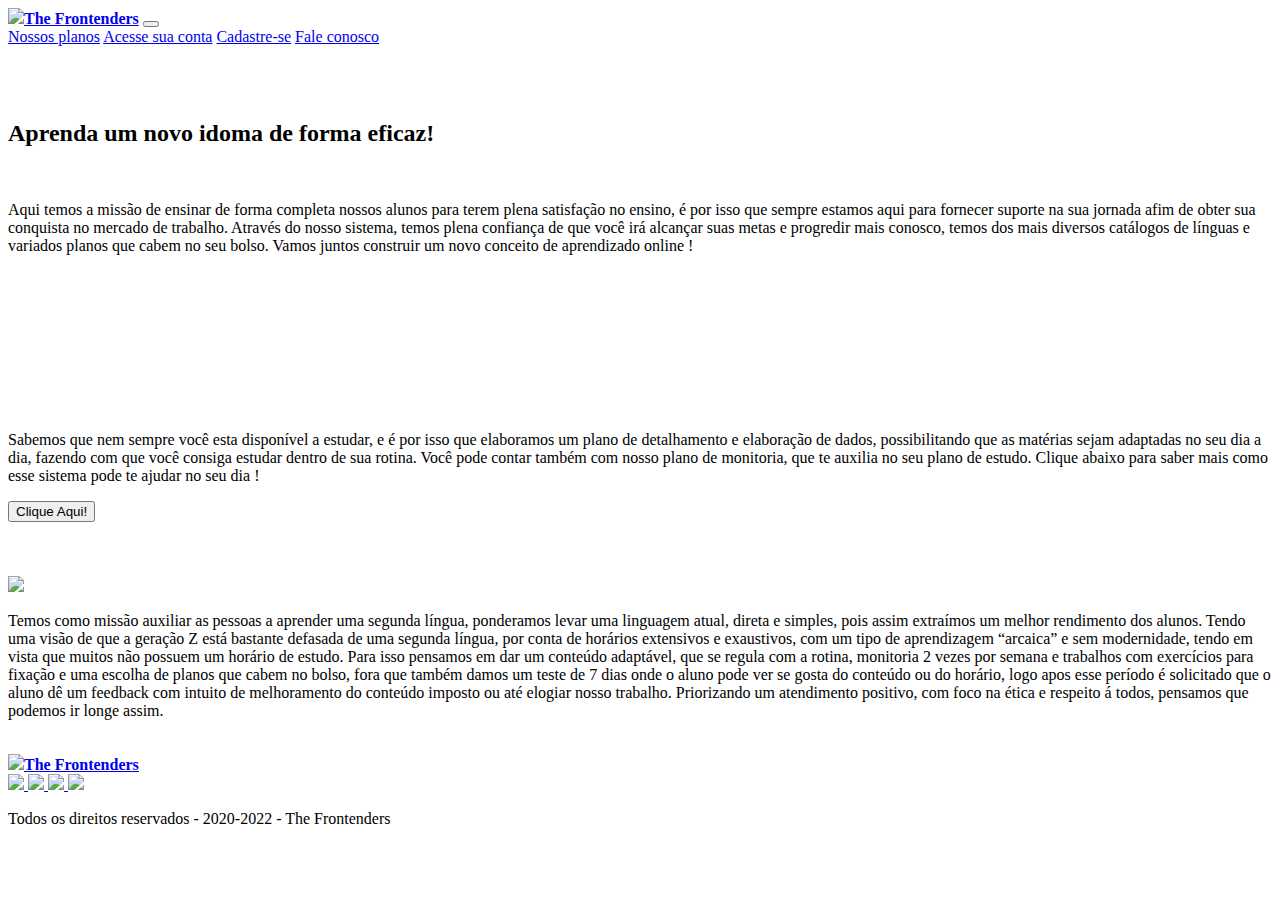
==== index.html @ de523f11 "Update" ====
<!DOCTYPE html>
<html lang="pt-br">

<head>
  <meta charset="UTF-8">
  <meta http-equiv="X-UA-Compatible" content="IE=edge">
  <meta name="viewport" content="width=device-width, initial-scale=1.0">
  <title>The Frontenders</title>
  <link href="https://cdn.jsdelivr.net/npm/bootstrap@5.2.2/dist/css/bootstrap.min.css" rel="stylesheet"
    integrity="sha384-Zenh87qX5JnK2Jl0vWa8Ck2rdkQ2Bzep5IDxbcnCeuOxjzrPF/et3URy9Bv1WTRi" crossorigin="anonymous">
  <link rel="stylesheet" href="./css/styles.css">
  <link rel="icon" href="./img/logo.png">
</head>

<body>
  <header>
    <nav class="navbar navbar-expand-lg fixed-top navbar-light bg-light">
      <div class="container-fluid">
        <a class="navbar-brand" href="index.html"><img src="./img/logo.png" width="90"><strong>The Frontenders</strong></a>
        <button class="navbar-toggler" type="button" data-bs-toggle="collapse" data-bs-target="#navbarNavAltMarkup"
          aria-controls="navbarNavAltMarkup" aria-expanded="false" aria-label="Toggle navigation">
          <span class="navbar-toggler-icon"></span>
        </button>
        <div class="collapse navbar-collapse" id="navbarNavAltMarkup">
          <div class="navbar-nav">
            <a class="nav-link" href="nossosplanos.html">Nossos planos</a>
            <a class="nav-link" href="acessesuaconta.html">Acesse sua conta</a>
            <a class="nav-link" href="cadastre-se.html">Cadastre-se</a>
            <a class="nav-link" href="faleconosco.html">Fale conosco</a>
          </div>
        </div>
      </div>
    </nav>
    <div id="banner1">
      <div id="textobanner1">
        <br><br><br>
        <h2>Aprenda um novo idoma de forma eficaz!</h2>
        <br>
        <p>Aqui temos a missão de ensinar de forma completa nossos alunos para terem plena satisfação no ensino,
          é por isso que sempre estamos aqui para fornecer suporte na sua jornada afim de obter sua conquista no mercado
          de trabalho.
          Através do nosso sistema,
          temos plena confiança de que você irá alcançar suas metas e progredir mais conosco,
          temos dos mais diversos catálogos de línguas e variados planos que cabem no seu bolso.
          Vamos juntos construir um novo conceito de aprendizado online !
        </p>
        <br><br><br><br><br><br>
      </div>
    </div>
  </header>
  <br><br>
  <main>
    <div id="textodescricao">
      <p>Sabemos que nem sempre você esta disponível a estudar,
        e é por isso que elaboramos um plano de detalhamento e elaboração de dados,
        possibilitando que as matérias sejam adaptadas no seu dia a dia,
        fazendo com que você consiga estudar dentro de sua rotina.
        Você pode contar também com nosso plano de monitoria, que te auxilia no seu plano de estudo.
        Clique abaixo para saber mais como esse sistema pode te ajudar no seu dia !
      </p>
      <a href="nossosplanos.html"><button>Clique Aqui!</button></a>
      <br><br>
    </div>
    <br><br>
    <div id="areamissao">
      <img src="./img/mapapassaporte.jpg">
      <p>Temos como missão auxiliar as pessoas a aprender uma segunda língua,
        ponderamos levar uma linguagem atual, direta e simples,
        pois assim extraímos um melhor rendimento dos alunos.
        Tendo uma visão de que a geração Z está bastante defasada de uma segunda língua,
        por conta de horários extensivos e exaustivos, com um tipo de aprendizagem “arcaica” e sem modernidade,
        tendo em vista que muitos não possuem um horário de estudo.
        Para isso pensamos em dar um conteúdo adaptável, que se regula com a rotina,
        monitoria 2 vezes por semana e trabalhos com exercícios para fixação e uma escolha de planos que cabem no bolso,
        fora que também damos um teste de 7 dias onde o aluno pode ver se gosta do conteúdo ou do horário,
        logo apos esse período é solicitado que o aluno dê um feedback com intuito de melhoramento do conteúdo imposto
        ou até elogiar nosso trabalho.
        Priorizando um atendimento positivo, com foco na ética e respeito á todos, pensamos que podemos ir longe assim.
      </p>
    </div>
  </main>
  <br>
  <footer>
    <div id="footerlogo">
      <a href="index.html"><img src="./img/logo.png" width="90"><strong>The Frontenders</strong></a>
    </div>
    <div id="footerredesociais">
      <a href="https://pt-br.facebook.com/" target="_blank" rel="noopener noreferrer">
        <img src="./img/logofacebook.png">
      </a>
      <a href="https://www.instagram.com/" target="_blank" rel="noopener noreferrer">
        <img src="./img/logoinstagram.png">
      </a>
      <a href="https://twitter.com/" target="_blank" rel="noopener noreferrer" id="Insta">
        <img src="./img/logotwitter.png">
      </a>
      <a href="https://www.youtube.com/" target="_blank" rel="noopener noreferrer">
        <img src="./img/logoyoutube.png">
      </a>
    </div>
    <div id="footerdireitos">
      <p>Todos os direitos reservados - 2020-2022 - The Frontenders</p>
    </div>
  </footer>

  <script src="https://cdn.jsdelivr.net/npm/bootstrap@5.2.2/dist/js/bootstrap.bundle.min.js"></script>
</body>

</html>
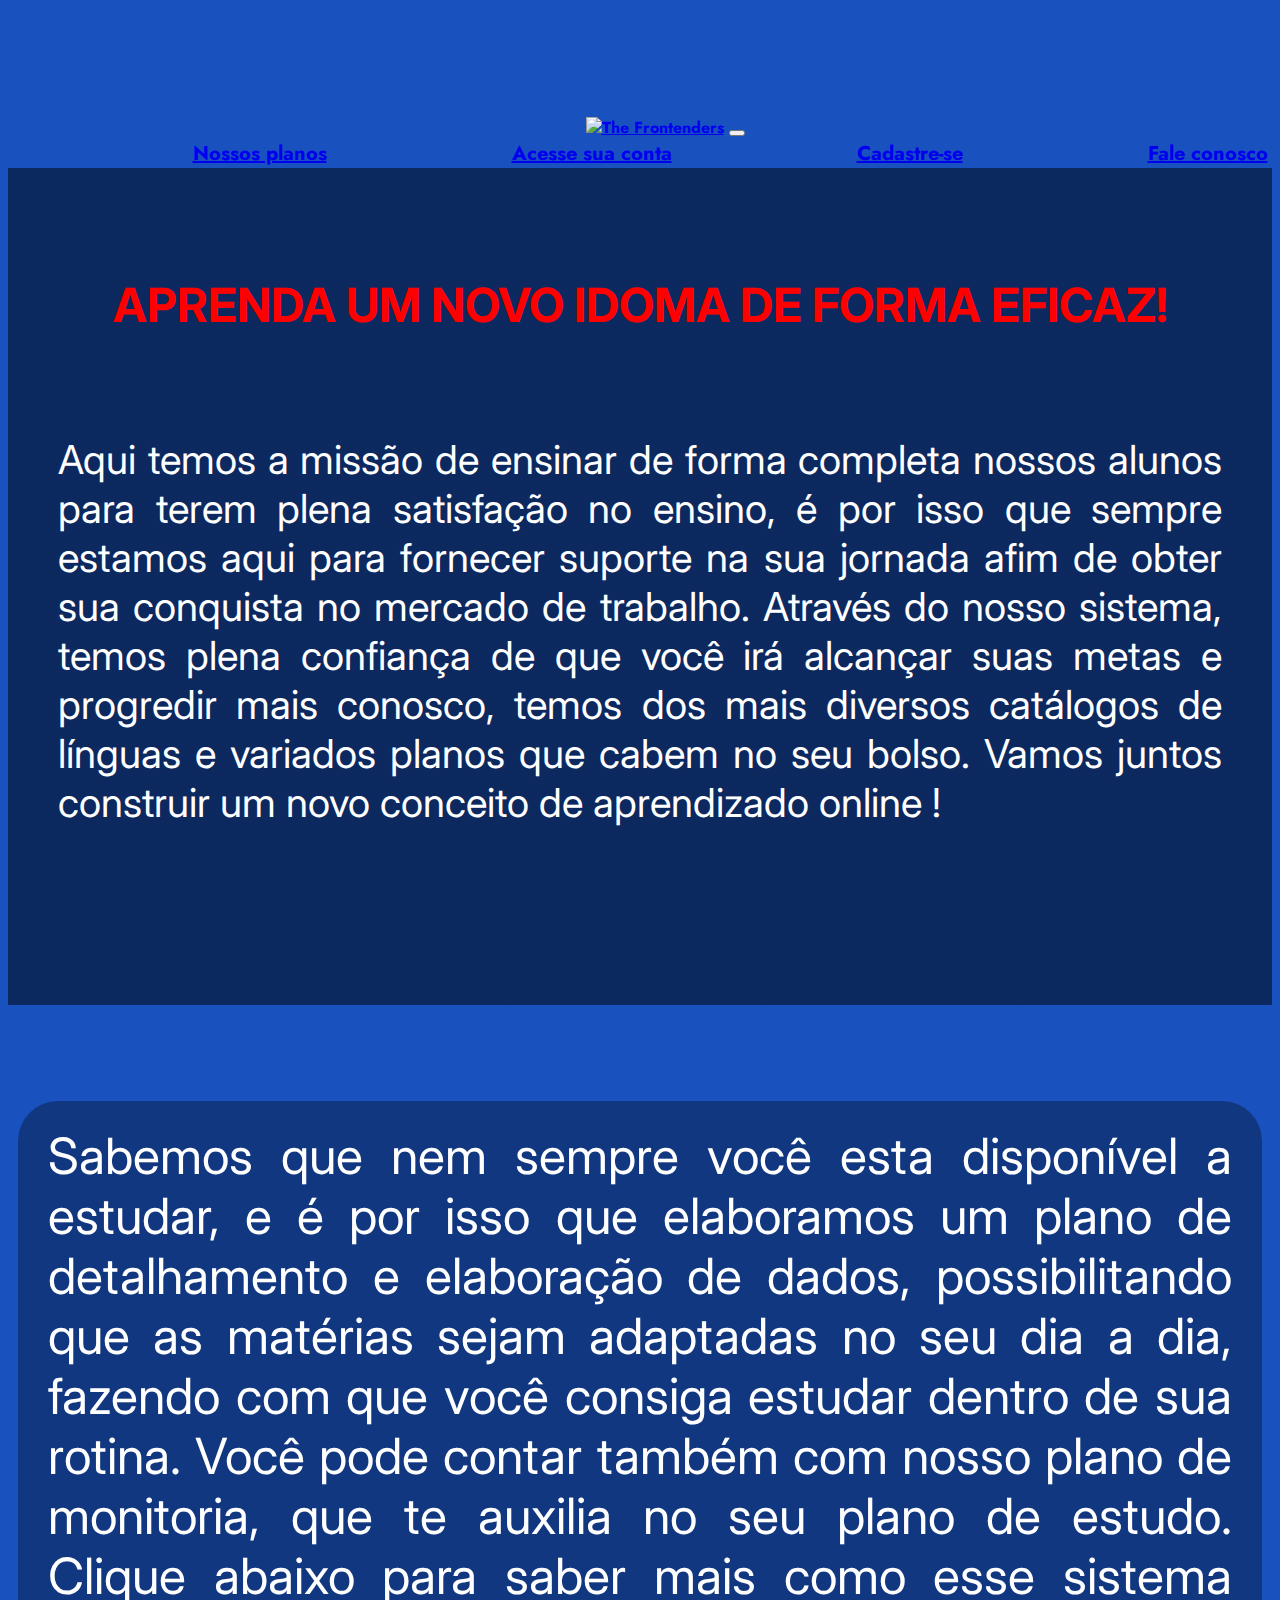
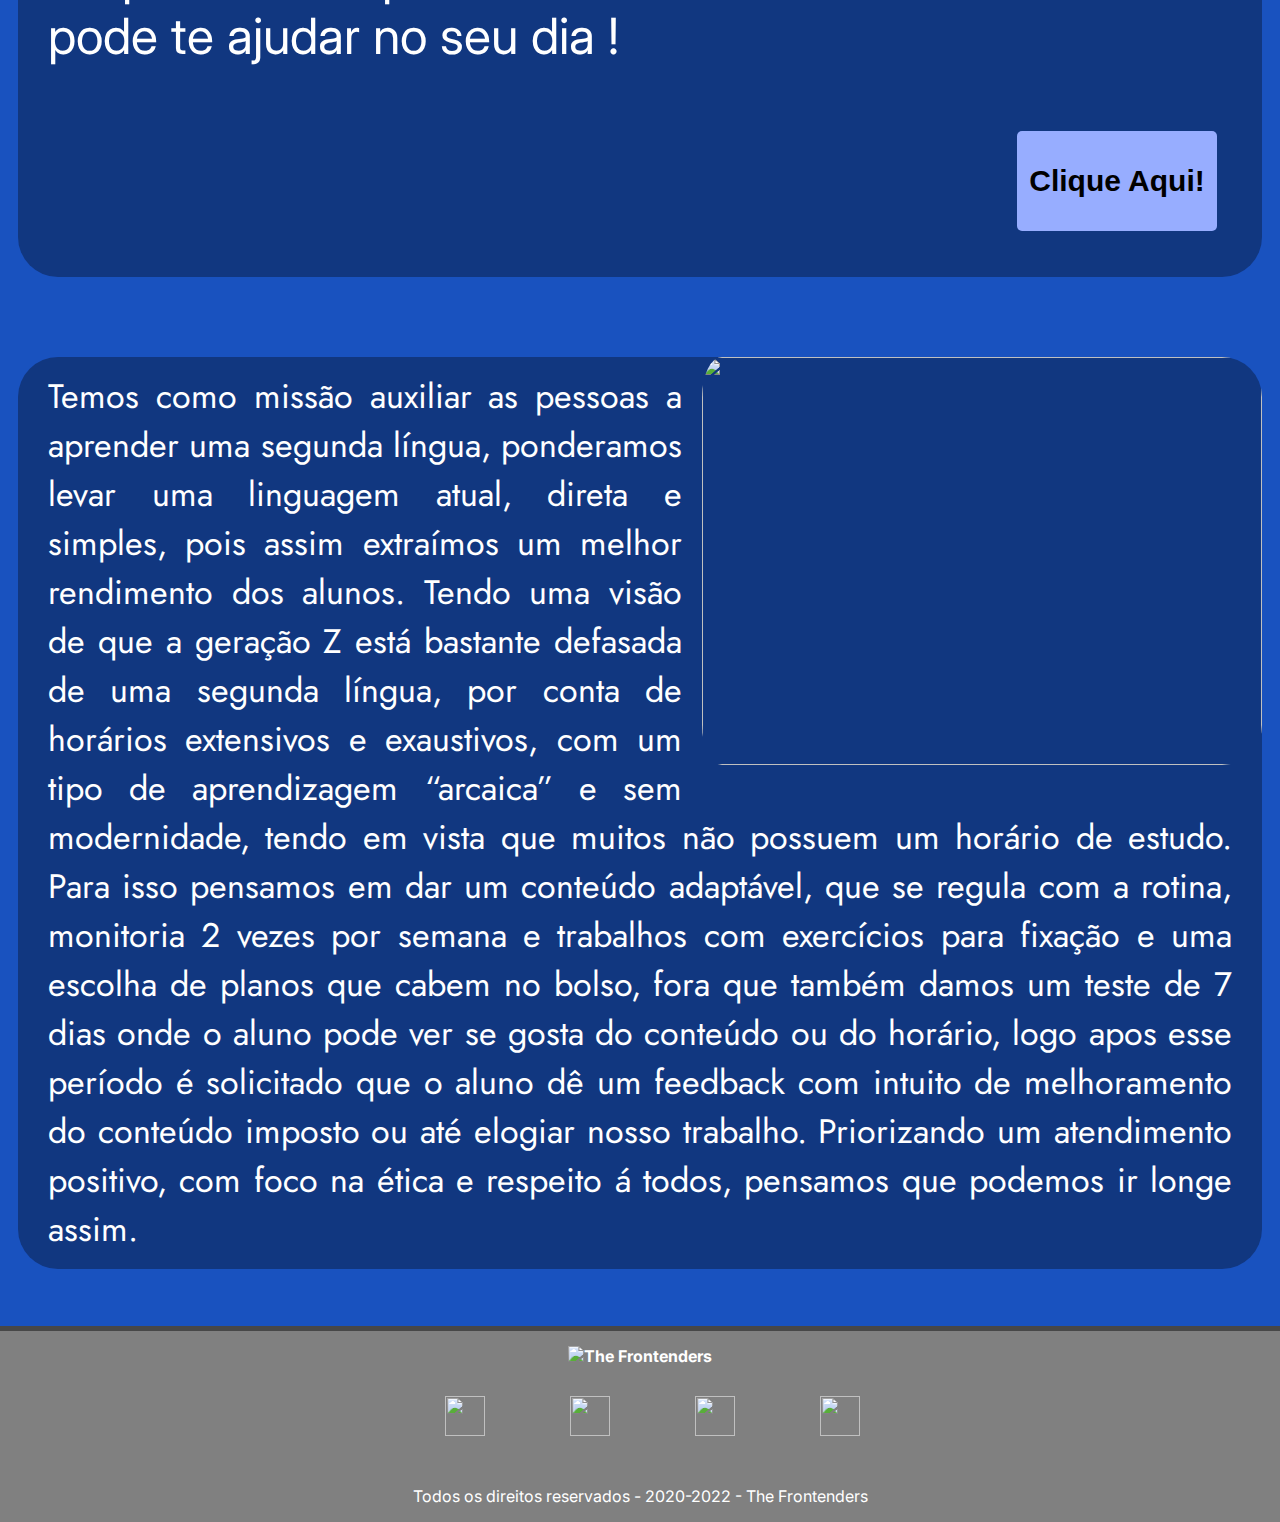
==== commit f28076c4: "Ajeitando" ====
--- a/index.html
+++ b/index.html
@@ -8,7 +8,7 @@
   <title>The Frontenders</title>
   <link href="https://cdn.jsdelivr.net/npm/bootstrap@5.2.2/dist/css/bootstrap.min.css" rel="stylesheet"
     integrity="sha384-Zenh87qX5JnK2Jl0vWa8Ck2rdkQ2Bzep5IDxbcnCeuOxjzrPF/et3URy9Bv1WTRi" crossorigin="anonymous">
-  <link rel="stylesheet" href="./css/styles.css">
+  <link rel="stylesheet" href="./css/style.css">
   <link rel="icon" href="./img/logo.png">
 </head>
 
@@ -25,7 +25,7 @@
           <div class="navbar-nav">
             <a class="nav-link" href="nossosplanos.html">Nossos planos</a>
             <a class="nav-link" href="acessesuaconta.html">Acesse sua conta</a>
-            <a class="nav-link" href="cadastre-se.html">Cadastre-se</a>
+            <a class="nav-link" href="cadastrese.html">Cadastre-se</a>
             <a class="nav-link" href="faleconosco.html">Fale conosco</a>
           </div>
         </div>
--- a/css/style.css
+++ b/css/style.css
@@ -0,0 +1,367 @@
+/* Estilo de fonte geral */
+@import url('https://fonts.googleapis.com/css2?family=Inter:wght@300;400;600&family=Jost:wght@300;600;700&display=swap');
+
+/* ========================================= configurações gerais para todas páginas ========================================================*/
+body,
+html {
+    background-color: #1952BF;
+    color: white;
+    font-family: 'Jost', sans-serif;
+    text-align: center;
+    margin-top: 58px;
+    height: 100%;
+}
+
+/* Barra de navegação */
+.navbar-brand img {
+    margin: 0 0 0 50px;
+}
+
+.navbar-nav a {
+    font-weight: bold;
+    margin-left: 180px;
+    font-size: 20px;
+}
+
+.navbar-nav a:hover {
+    color: #1952BF;
+}
+
+/* Rodapé */
+footer {
+    background-color: gray;
+    border-top: 5px solid rgb(71, 71, 71);
+    font-family: 'Inter', sans-serif;
+    width: 100%;
+    left: 0;
+    position: absolute;
+}
+
+#footerlogo {
+    margin-top: 15px;
+
+}
+
+#footerlogo a {
+    text-decoration: none;
+    color: white;
+}
+
+#footerredesociais {
+    display: flex;
+    justify-content: center;
+}
+
+#footerredesociais img {
+    width: 40px;
+    height: 40px;
+    margin-left: 25px;
+}
+
+#footerredesociais a {
+    margin: 30px;
+    text-align: center;
+
+}
+
+/* ================================================= Configurações da página index ========================================================== */
+/* Banner */
+#banner1 {
+    background-image: linear-gradient(rgba(0, 0, 0, 0.5), rgba(0, 0, 0, 0.5)), url("../img/banner1.jpg");
+    height: 65%;
+    background-position: center;
+    background-repeat: no-repeat;
+    background-size: cover;
+    position: relative;
+}
+
+#textobanner1 h2 {
+    font-family: 'Inter', sans-serif;
+    font-weight: bold;
+    font-size: 47px;
+    text-transform: uppercase;
+    text-align: center;
+    color: red;
+}
+
+#textobanner1 p {
+    font-family: 'Inter', sans-serif;
+    font-weight: 400;
+    font-size: 40px;
+    text-align: justify;
+    color: white;
+    padding: 0 50px 0 50px;
+}
+
+/* Texto de descrição*/
+#textodescricao {
+    color: black;
+    background-color: #113780;
+    border-radius: 40px;
+    font-size: 50px;
+    margin: 0 10px 0 10px;
+}
+
+#textodescricao p {
+    text-align: justify;
+    color: white;
+    padding: 25px 30px 15px 30px;
+    font-family: 'Inter', sans-serif;
+    font-weight: 400;
+}
+
+#textodescricao button {
+    border: none;
+    border-radius: 5px;
+    background-color: #97ADFF;
+    color: black;
+    width: 200px;
+    height: 100px;
+    font-size: 30px;
+    font-weight: bold;
+    transition: 0.5s;
+    cursor: pointer;
+    float: right;
+    margin-right: 45px;
+    position: relative;
+}
+
+#textodescricao button:hover {
+    background-color: rgb(0, 187, 250);
+    color: white;
+}
+
+/* Texto da parte da missão */
+#areamissao {
+    background-color: #113780;
+    border-radius: 40px;
+    margin: 0 10px 0 10px;
+}
+
+#areamissao img {
+    border-radius: 40px;
+    float: right;
+    width: 560px;
+    height: 408px;
+    padding-left: 20px;
+}
+
+#areamissao p {
+    font-family: 'Jost', sans-serif;
+    font-weight: 400;
+    font-size: 34px;
+    text-align: justify;
+    position: relative;
+    padding: 15px 30px 15px 30px;
+}
+
+/* ================================================= Configurações da página nossos planos ========================================================== */
+
+/* Configurações da pagina */
+#bonus h1 {
+    color: red;
+    padding: 35px 0 25px 0;
+    font-weight: bold;
+    font-size: 45px;
+}
+
+#caixafundoplanos {
+    background-color: #113780;
+    border-radius: 20px;
+    margin: 0 80px 10px 80px;
+}
+
+.descricaoplanos {
+    /* list-style: none; */
+    text-align: left;
+    font-weight: 600;
+}
+
+.TodosPlanos {
+    display: flex;
+    justify-content: center;
+    flex-wrap: wrap;
+}
+
+.TodosPlanos .plan {
+    width: 330px;
+    height: 580px;
+    text-align: center;
+    padding: 30px 20px;
+    margin-right: 10px;
+    margin-bottom: 26px;
+    border-radius: 5px;
+    margin: 20px;
+}
+
+.TodosPlanos .plan .plano-preco {
+    font-size: 3rem;
+    color: black;
+}
+
+.TodosPlanos .plan .real {
+    font-size: 2rem;
+    font-weight: 400;
+    vertical-align: middle;
+    color: black;
+}
+
+
+.TodosPlanos .plan .btn {
+    display: block;
+    background-color: #66d6fa;
+    padding: 10px;
+    margin-top: 30px;
+    color: black;
+    border-radius: 5px;
+}
+
+.TodosPlanos .basic .btn {
+    margin-top: 100px;
+}
+
+.basic .plan .btn {
+    box-shadow: 0 0.6rem 1.6rem #66d6fa;
+}
+
+
+.TodosPlanos .plan .btn-blue {
+    background-color: #f6f6fe;
+    color: black;
+}
+
+.TodosPlanos .plan .btn-blue:hover {
+    background-color: #FFA000;
+    color: white;
+    border: 1px solid white;
+}
+
+.TodosPlanos .basic .btn:hover {
+    background-color: #26c268;
+}
+
+.TodosPlanos .long .btn:hover {
+    background-color: #ED193F;
+}
+
+
+
+/* =========================== BASIC */
+.basic {
+    color: #26c268;
+    background-color: white;
+    transition: 0.5s;
+}
+
+.basic:hover {
+    transform: scale(1.1);
+    box-shadow: 0 0.6rem 1.6rem #26c268;
+}
+
+/* =========================== PLUS */
+.plus {
+    color: #FFA000;
+    background-color: white;
+    transition: 0.5s;
+}
+
+.plus:hover {
+    transform: scale(1.1);
+    box-shadow: 0 0.6rem 1.6rem #FFA000;
+}
+
+/* ========================== LIFETIME */
+.long {
+    color: #ED193F;
+    background-color: white;
+    transition: 0.5s;
+}
+
+.long:hover {
+    transform: scale(1.1);
+    box-shadow: 0 0.6rem 1.6rem #ED193F;
+}
+
+/* ================================================= Configurações da página Cadastre-se ========================================================== */
+
+.h1cadastro {
+    padding: 25px;
+    font-size: 50px;
+    font-weight: bold;
+}
+
+.text-center{
+margin: 0 50px 0 50px;
+}
+
+div.transbox {
+    background-color: #113780;
+    border-radius: 15px;
+}
+
+/* Spans */
+.span-required {
+    font-size: 22px;
+    display: none;
+}
+
+.form-label {
+    font-size: 25px;
+}
+
+.btn {
+    color: black;
+    background-color: #97ADFF;
+    border-radius: 5px;
+    font-size: 25px;
+    font-weight: bold;
+    transition: 1s;
+    margin: 0 0 25px;
+}
+
+.form-group {
+    display: flex;
+    flex-direction: column;
+    width: 1540px;
+    height: 100px;
+    padding: 0 80px 0 80px;
+}
+
+.form-group2 {
+    align-content: space-between;
+    width: 400px;
+    height: 100px;
+    margin: 0 50px 0 50px;
+}
+
+#CPF{
+    margin: 7px 1px;
+}
+
+.form-control{
+    text-align: center;
+}
+
+/* ================================================= Configurações da página Fale Conosco ========================================================== */
+
+#faleconosco .iconesContato {
+    width: 40px;
+}
+
+#faleconosco {
+    padding: 14px;
+    font-size: 30px;
+    text-align: center;
+}
+
+#faleconosco h2 {
+    text-align: center;
+    font-size: 30px;
+    margin-left: 25px;
+    text-transform: uppercase;
+}
+
+#faleconosco .links {
+    display: grid;
+    grid-template-columns: 1fr 1fr 1fr;
+}